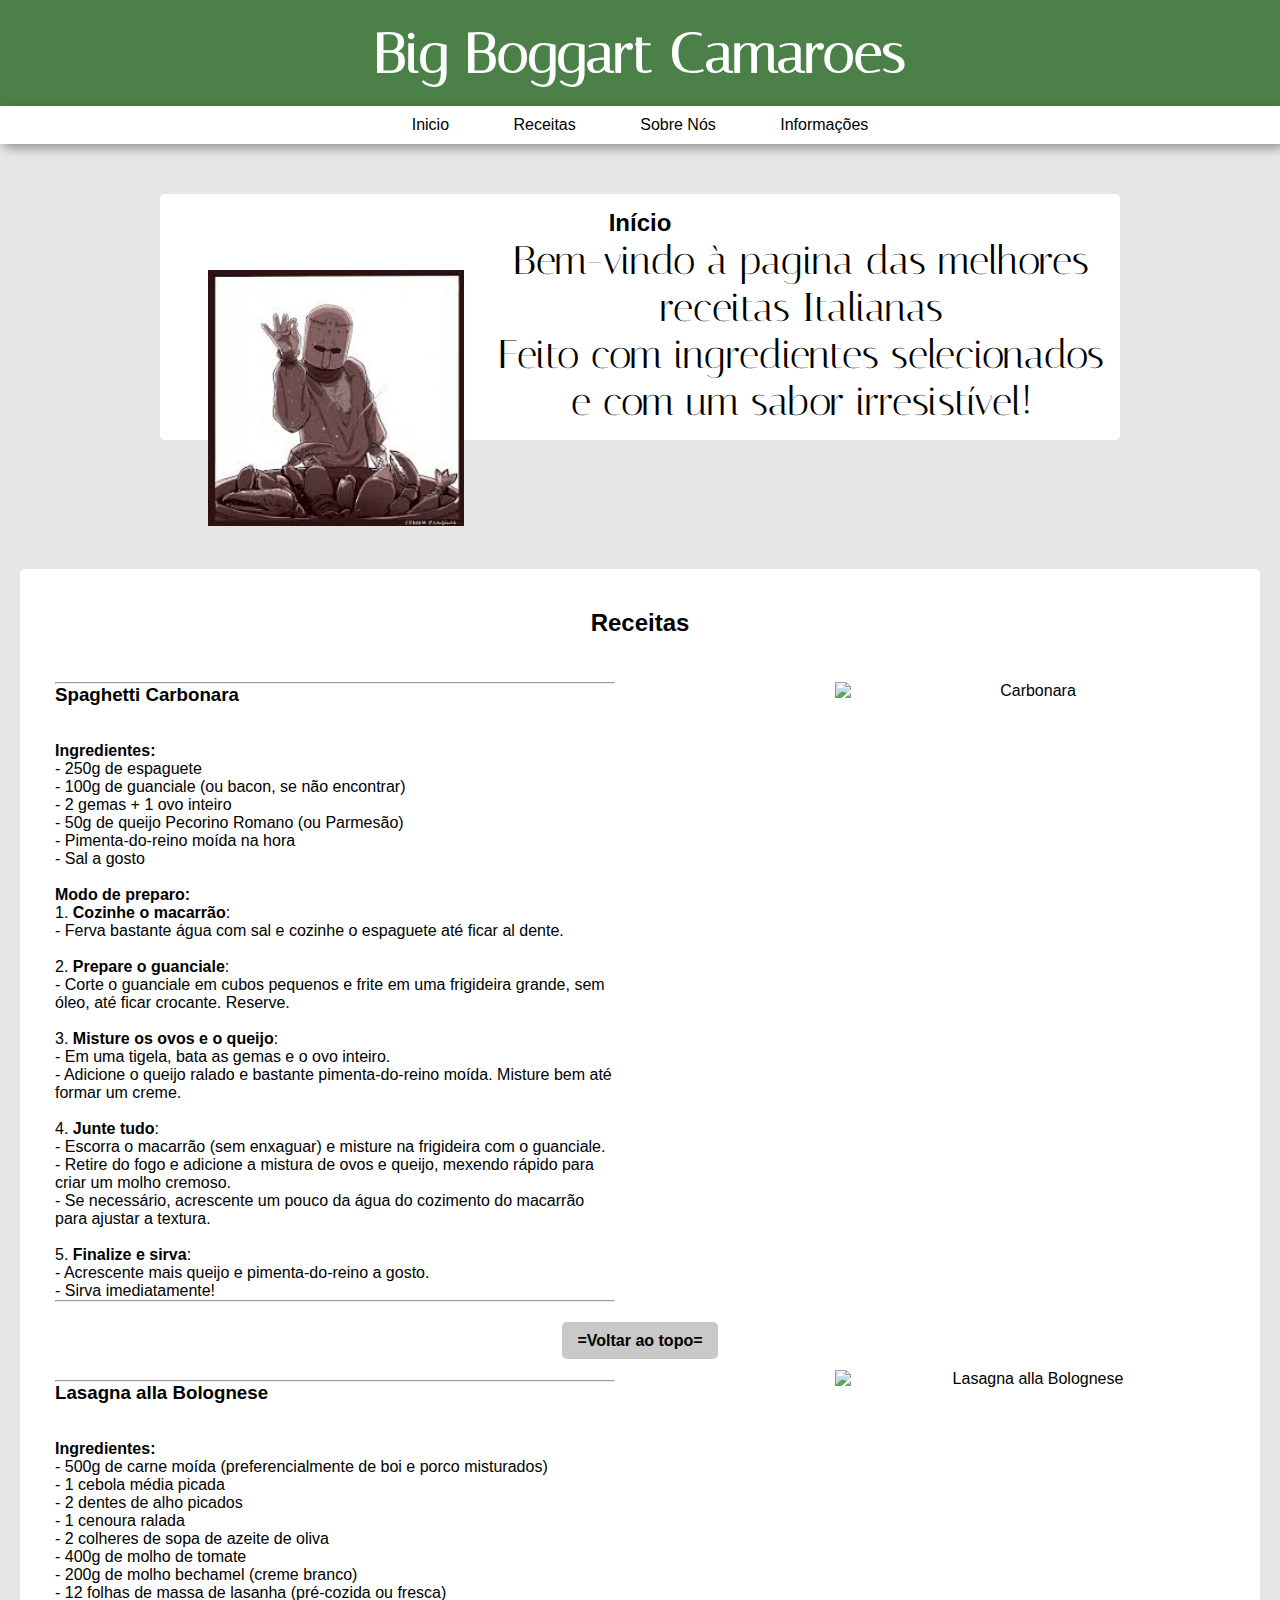
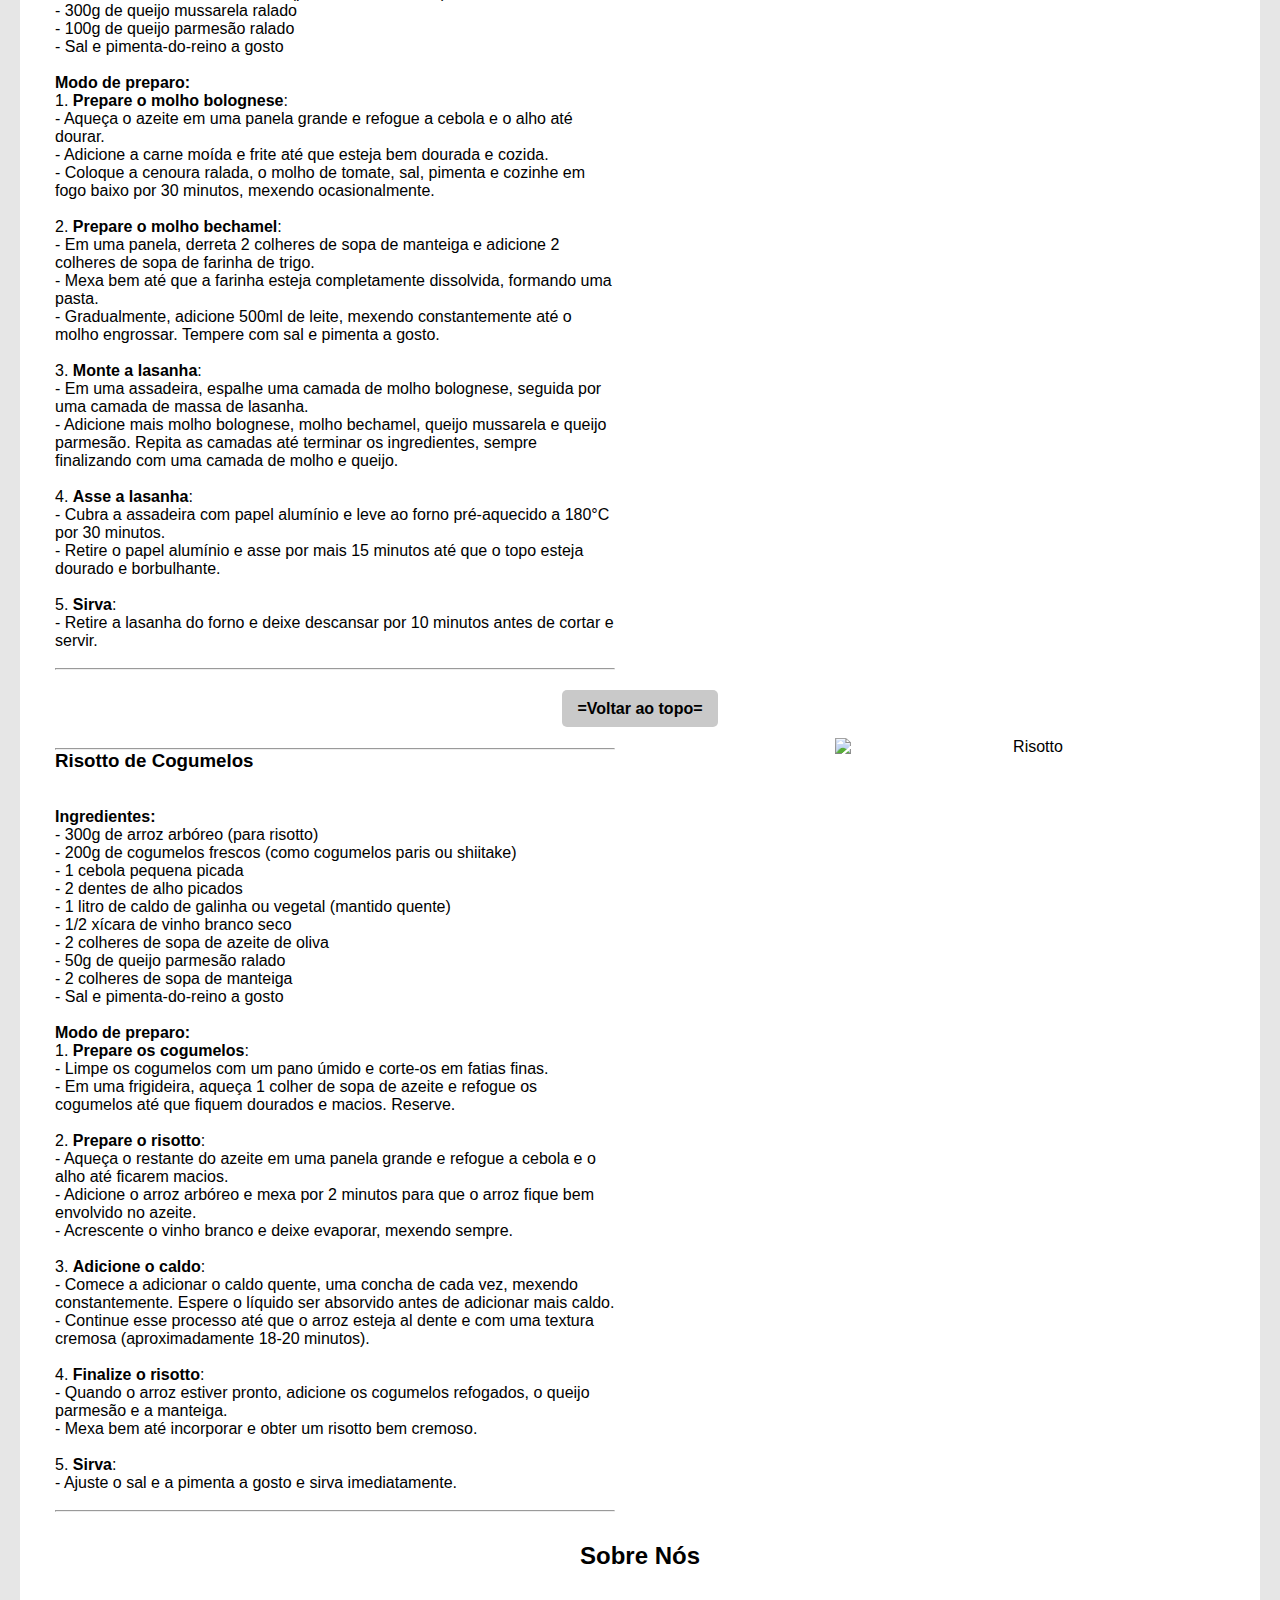
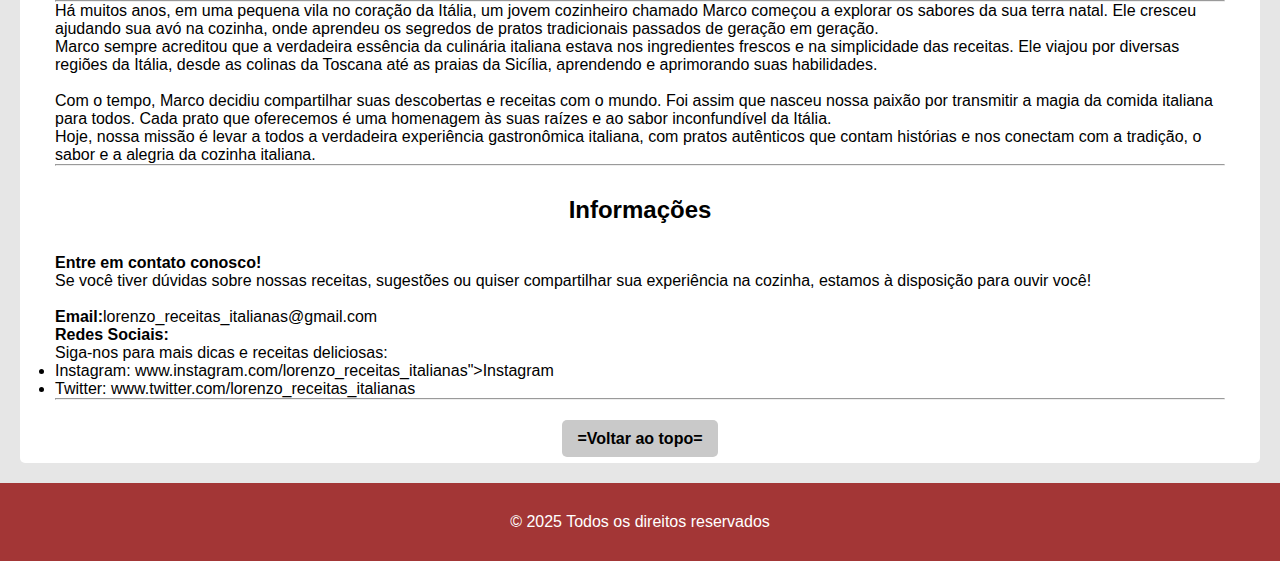
==== Landing_page-culinaria/index.html @ 3caceb98 "mudança de nome" ====
<!DOCTYPE html>
<html lang="pt-br">
  <head>

    <meta charset="UTF-8" />
    <meta http-equiv="X-UA-Compatible" content="IE=edge" />
    <meta name="viewport" content="width=device-width, initial-scale=1.0" />
    <title>Landing page de culinária</title>

    <link href="https://fonts.googleapis.com/css2?family=Italiana&family=Lora:ital,wght@0,400..700;1,400..700&family=Roboto:ital,wght@0,100..900;1,100..900&display=swap" rel="stylesheet">
    <link rel="stylesheet" href="css/estilo.css" />

  </head>

  <body>
    <a id="topo"></a>
    <header>
      <h1> Big Boggart Camaroes</h1>
    </header>

    <nav>

        <a href="#Inicio">Inicio</a>
        <a href="#receitas">Receitas</a>
        <a href="#Sobre_Nós">Sobre Nós</a>
        <a href="#Informacoes">Informações</a>

    </nav>
    
    <main>
      
      <div id="Inicio">
      <section>
        <h2>Início</h2>
        <img src="assets\images.jfif" alt="receita "class="imagem">
        <p class="font-1">Bem-vindo à pagina das melhores receitas Italianas<br>
          Feito com ingredientes selecionados e com um sabor irresistível!<br>
        </section>
        </div>
      <div class="clear"></div>


      <!-- ============================== RECEITAS ==============================-->
      <section id="receitas">
        <section>
          <h2>Receitas</h2>
        </section>
        <div class="clear"></div>

        <img src="assets\spaghetti-carbonara.jpg" alt="Carbonara" class="imagem-receita">
        <section class="texto-receita">
          <article>
            <p><hr>
              <h3><strong>Spaghetti Carbonara</strong></h3><br>
              <br>
              <strong>Ingredientes:</strong><br>
              - 250g de espaguete<br>
              - 100g de guanciale (ou bacon, se não encontrar)<br>
              - 2 gemas + 1 ovo inteiro<br>
              - 50g de queijo Pecorino Romano (ou Parmesão)<br>
              - Pimenta-do-reino moída na hora<br>
              - Sal a gosto<br>
              <br>
              <strong>Modo de preparo:</strong><br>
              1. <strong>Cozinhe o macarrão</strong>:<br>
                - Ferva bastante água com sal e cozinhe o espaguete até ficar al dente.<br>
              <br>
              2. <strong>Prepare o guanciale</strong>:<br>
                - Corte o guanciale em cubos pequenos e frite em uma frigideira grande, sem óleo, até ficar crocante. Reserve.<br>
              <br>
              3. <strong>Misture os ovos e o queijo</strong>:<br>
                - Em uma tigela, bata as gemas e o ovo inteiro.<br>
                - Adicione o queijo ralado e bastante pimenta-do-reino moída. Misture bem até formar um creme.<br>
              <br>
              4. <strong>Junte tudo</strong>:<br>
                - Escorra o macarrão (sem enxaguar) e misture na frigideira com o guanciale.<br>
                - Retire do fogo e adicione a mistura de ovos e queijo, mexendo rápido para criar um molho cremoso.<br>
                - Se necessário, acrescente um pouco da água do cozimento do macarrão para ajustar a textura.<br>
              <br>
              5. <strong>Finalize e sirva</strong>:<br>
                - Acrescente mais queijo e pimenta-do-reino a gosto.<br>
                - Sirva imediatamente!<br>
            </p><hr>
            
          </article>
        </section>
        <a href="#topo" class="btn-voltar">=Voltar ao topo=</a>
        <div class="clear"></div>

        <img src="assets\delicious-pasta-plate.jpg" alt="Lasagna alla Bolognese" class="imagem-receita">
        <section class="texto-receita">
          <article>
            <p><hr>
              <h3><strong>Lasagna alla Bolognese</strong></h3><br>
              <br>
              <strong>Ingredientes:</strong><br>
              - 500g de carne moída (preferencialmente de boi e porco misturados)<br>
              - 1 cebola média picada<br>
              - 2 dentes de alho picados<br>
              - 1 cenoura ralada<br>
              - 2 colheres de sopa de azeite de oliva<br>
              - 400g de molho de tomate<br>
              - 200g de molho bechamel (creme branco)<br>
              - 12 folhas de massa de lasanha (pré-cozida ou fresca)<br>
              - 300g de queijo mussarela ralado<br>
              - 100g de queijo parmesão ralado<br>
              - Sal e pimenta-do-reino a gosto<br>
              <br>
              <strong>Modo de preparo:</strong><br>
              1. <strong>Prepare o molho bolognese</strong>:<br>
                - Aqueça o azeite em uma panela grande e refogue a cebola e o alho até dourar.<br>
                - Adicione a carne moída e frite até que esteja bem dourada e cozida.<br>
                - Coloque a cenoura ralada, o molho de tomate, sal, pimenta e cozinhe em fogo baixo por 30 minutos, mexendo ocasionalmente.<br>
              <br>
              2. <strong>Prepare o molho bechamel</strong>:<br>
                - Em uma panela, derreta 2 colheres de sopa de manteiga e adicione 2 colheres de sopa de farinha de trigo.<br>
                - Mexa bem até que a farinha esteja completamente dissolvida, formando uma pasta.<br>
                - Gradualmente, adicione 500ml de leite, mexendo constantemente até o molho engrossar. Tempere com sal e pimenta a gosto.<br>
              <br>
              3. <strong>Monte a lasanha</strong>:<br>
                - Em uma assadeira, espalhe uma camada de molho bolognese, seguida por uma camada de massa de lasanha.<br>
                - Adicione mais molho bolognese, molho bechamel, queijo mussarela e queijo parmesão. Repita as camadas até terminar os ingredientes, sempre finalizando com uma camada de molho e queijo.<br>
              <br>
              4. <strong>Asse a lasanha</strong>:<br>
                - Cubra a assadeira com papel alumínio e leve ao forno pré-aquecido a 180°C por 30 minutos.<br>
                - Retire o papel alumínio e asse por mais 15 minutos até que o topo esteja dourado e borbulhante.<br>
              <br>
              5. <strong>Sirva</strong>:<br>
                - Retire a lasanha do forno e deixe descansar por 10 minutos antes de cortar e servir.<br>
              <br>
            </p><hr>
          </article>
        </section>
        <a href="#topo" class="btn-voltar">=Voltar ao topo=</a>
        <div class="clear"></div>

        <img src="assets\world-cuisine-with-delicious-food.jpg" alt="Risotto" class="imagem-receita">
        <section class="texto-receita">
          <article>
            <p><hr>
              <h3><strong>Risotto de Cogumelos</strong></h3><br>
              <br>
              <strong>Ingredientes:</strong><br>
              - 300g de arroz arbóreo (para risotto)<br>
              - 200g de cogumelos frescos (como cogumelos paris ou shiitake)<br>
              - 1 cebola pequena picada<br>
              - 2 dentes de alho picados<br>
              - 1 litro de caldo de galinha ou vegetal (mantido quente)<br>
              - 1/2 xícara de vinho branco seco<br>
              - 2 colheres de sopa de azeite de oliva<br>
              - 50g de queijo parmesão ralado<br>
              - 2 colheres de sopa de manteiga<br>
              - Sal e pimenta-do-reino a gosto<br>
              <br>
              <strong>Modo de preparo:</strong><br>
              1. <strong>Prepare os cogumelos</strong>:<br>
                - Limpe os cogumelos com um pano úmido e corte-os em fatias finas.<br>
                - Em uma frigideira, aqueça 1 colher de sopa de azeite e refogue os cogumelos até que fiquem dourados e macios. Reserve.<br>
              <br>
              2. <strong>Prepare o risotto</strong>:<br>
                - Aqueça o restante do azeite em uma panela grande e refogue a cebola e o alho até ficarem macios.<br>
                - Adicione o arroz arbóreo e mexa por 2 minutos para que o arroz fique bem envolvido no azeite.<br>
                - Acrescente o vinho branco e deixe evaporar, mexendo sempre.<br>
              <br>
              3. <strong>Adicione o caldo</strong>:<br>
                - Comece a adicionar o caldo quente, uma concha de cada vez, mexendo constantemente. Espere o líquido ser absorvido antes de adicionar mais caldo.<br>
                - Continue esse processo até que o arroz esteja al dente e com uma textura cremosa (aproximadamente 18-20 minutos).<br>
              <br>
              4. <strong>Finalize o risotto</strong>:<br>
                - Quando o arroz estiver pronto, adicione os cogumelos refogados, o queijo parmesão e a manteiga.<br>
                - Mexa bem até incorporar e obter um risotto bem cremoso.<br>
              <br>
              5. <strong>Sirva</strong>:<br>
                - Ajuste o sal e a pimenta a gosto e sirva imediatamente.<br>
              <br>
            </p><hr>
          </article>
        </section>
        <div class="clear"></div>

      <!-- ============================== SOBRE NÓS ==============================-->
      <h2>Sobre Nós</h2>
      <section id="Sobre_Nós">
        <p><hr>
          Há muitos anos, em uma pequena vila no coração da Itália, um jovem cozinheiro chamado Marco começou a explorar os sabores da sua terra natal.
          Ele cresceu ajudando sua avó na cozinha, onde aprendeu os segredos de pratos tradicionais passados de geração em geração.<br>

          Marco sempre acreditou que a verdadeira essência da culinária italiana estava nos ingredientes frescos e na simplicidade das receitas.
          Ele viajou por diversas regiões da Itália, desde as colinas da Toscana até as praias da Sicília, aprendendo e aprimorando suas habilidades.<br>
          <br>
          Com o tempo, Marco decidiu compartilhar suas descobertas e receitas com o mundo. Foi assim que nasceu nossa paixão por transmitir a
           magia da comida italiana para todos. Cada prato que oferecemos é uma homenagem às suas raízes e ao sabor inconfundível da Itália.<br>
          Hoje, nossa missão é levar a todos a verdadeira experiência gastronômica italiana, com pratos autênticos que contam histórias e nos conectam com a tradição,
           o sabor e a alegria da cozinha italiana. 
          </p>
          <hr>
      </section>
      <div class="clear"></div>

      <!-- ============================== INFORMAÇÕES ==============================-->

      <h2>Informações</h2>
      <section id="Informacoes">
        <p>
          <strong>Entre em contato conosco!</strong><br>
          Se você tiver dúvidas sobre nossas receitas, sugestões ou quiser compartilhar sua experiência na cozinha,
          estamos à disposição para ouvir você!<br>
          <br>
          <strong>Email:</strong>lorenzo_receitas_italianas@gmail.com</a><br>
          <strong>Redes Sociais:</strong><br>
          Siga-nos para mais dicas e receitas deliciosas:<br>
          <ul>
            <li>Instagram: www.instagram.com/lorenzo_receitas_italianas">Instagram</li>
            <li>Twitter: www.twitter.com/lorenzo_receitas_italianas</li>
          </ul>
        </p><hr>
      </section>
      <div class="clear"></div>
      <a href="#topo" class="btn-voltar">=Voltar ao topo=</a>
    </main>

    <footer>
    <p>&copy; 2025 Todos os direitos reservados</p>
  </footer>
</body>
</html>
---- Landing_page-culinaria/css/estilo.css ----
*{
    margin: 0;
    padding: 0;
    box-sizing: border-box;
}

body {
    font-family: Arial, sans-serif;
    margin: 0; padding: 0;
    background-color: #e6e6e6;
}

header {
    background-color: #4b8049;
    color: rgb(255, 255, 255);
    padding: 20px;
    text-align: center;
    font-weight: bold;
}

header h1 {
    font-family: 'Italiana';
    font-size: 3.5em;
}


nav {
    text-align: center;
    background-color: #ffffff;
    color: rgb(0, 0, 0);
    padding: 10px;
    box-shadow: 4px 4px 10px rgba(0, 0, 0, 0.363);
}

nav a {
    color: rgb(0, 0, 0);
    text-decoration: none;
    padding: 10px 20px;
    margin: 0 10px;
    border-radius: 5px;
}

nav a:hover {
    background-color: #d8d8d8;
}

main {
    margin: 20px;
}

section {
    text-align: center;
    background: white;
    padding: 15px;
    margin: 10px 0;
    border-radius: 5px;
}


footer {
    background-color: #a33636;
    color: white;
    text-align: center;
    padding: 30px;
    margin-top: 20px;
}
.font-1{
    font-family: 'Italiana';
    font-size: 2.5em;
}

/* Ajustando as imagens */
.imagem {
    float: left;
    margin: 33px;
    width: 256px;
    height: auto;
}

.container{
    float: right;
    margin: 33px;
    width: 256px;
    height: auto;
}
/*==========================INICIO==========================  */

/* Ajustando o início */
#Inicio {
    text-align: right;
    margin: auto;
    max-width: 1000px;
    padding: 20px;
    border-radius: 10px;
}

/*==========================VOLTAR PRO TOPO==========================  */
.btn-voltar {
    text-align: center;
    margin: 20px auto;
    padding: 10px 15px;
    background-color: #c9c9c9;
    color: rgb(0, 0, 0);
    text-decoration: none;
    border-radius: 5px;
    width: 150px;
    font-weight: bold;
}

.btn-voltar:hover {
    background-color: #aaaaaa;
}

/*==========================RECEITAS==========================  */
.texto-receita{
    text-align: left;
    max-width: 600px;
    padding: 20px;
}

.imagem-receita{
    float: right;
    margin: 20px;
    width: 390px;
    height: auto;
}

/*==========================SOBRE NÓS==========================  */
#Sobre_Nós{
    text-align: left;
    padding: 20px;
    margin: 10px 0;
    border-radius: 5px;
}

/*==========================INFORMAÇÕES==========================  */
#Informacoes {
    text-align: left;
    padding: 20px;
    margin: 10px 0;
    border-radius: 5px;
}

.clear{
    clear: both;
}
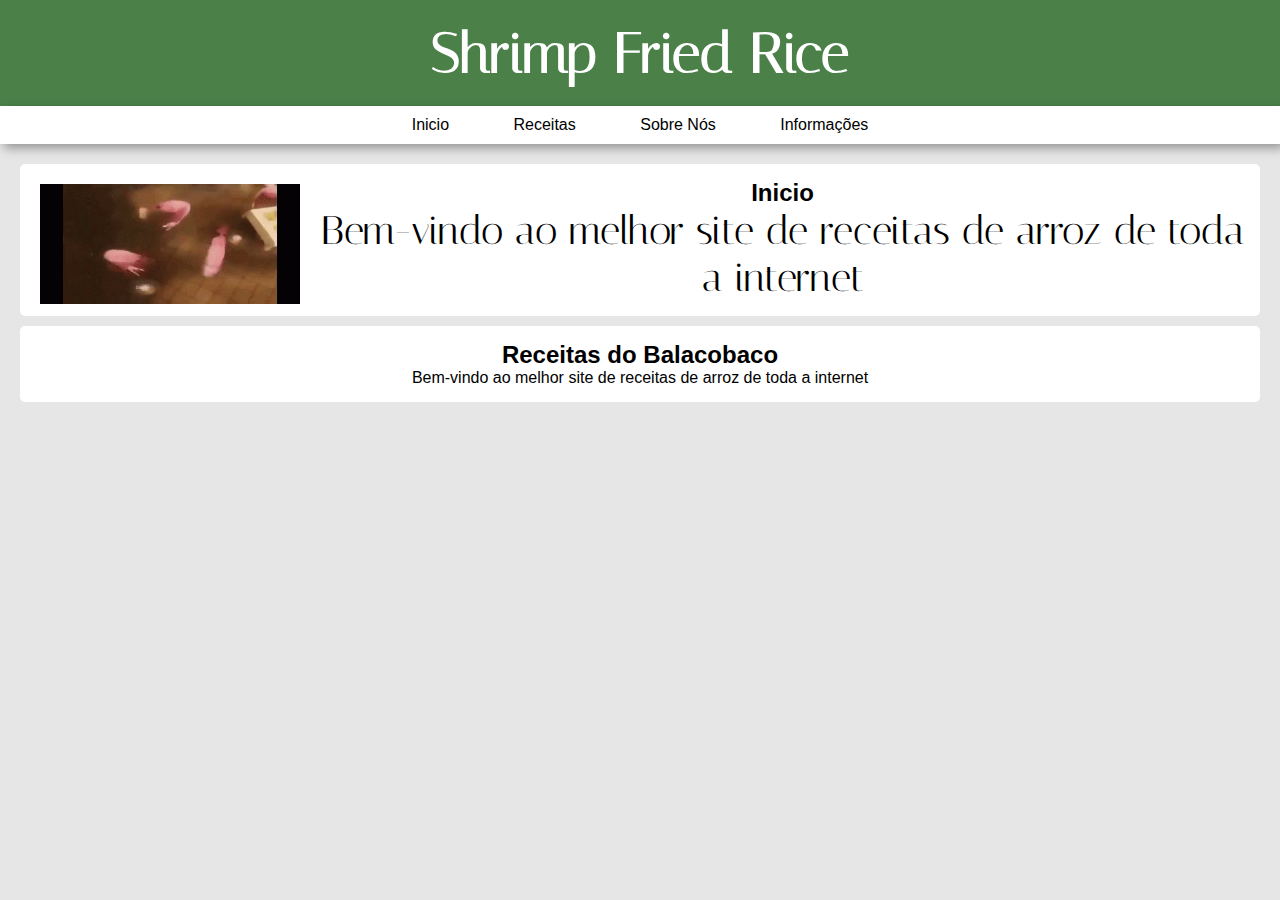
==== commit 1b629984: "arrumar imagem e add mais conteudos" ====
--- a/Landing_page-culinaria/index.html
+++ b/Landing_page-culinaria/index.html
@@ -1,226 +1,50 @@
 <!DOCTYPE html>
 <html lang="pt-br">
   <head>
-
     <meta charset="UTF-8" />
     <meta http-equiv="X-UA-Compatible" content="IE=edge" />
     <meta name="viewport" content="width=device-width, initial-scale=1.0" />
     <title>Landing page de culinária</title>
 
-    <link href="https://fonts.googleapis.com/css2?family=Italiana&family=Lora:ital,wght@0,400..700;1,400..700&family=Roboto:ital,wght@0,100..900;1,100..900&display=swap" rel="stylesheet">
+    <link
+      href="https://fonts.googleapis.com/css2?family=Italiana&family=Lora:ital,wght@0,400..700;1,400..700&family=Roboto:ital,wght@0,100..900;1,100..900&display=swap"
+      rel="stylesheet"
+    />
     <link rel="stylesheet" href="css/estilo.css" />
-
   </head>
 
   <body>
     <a id="topo"></a>
     <header>
-      <h1> Big Boggart Camaroes</h1>
+      <h1>Shrimp Fried Rice</h1>
     </header>
 
     <nav>
+      <a href="#Inicio">Inicio</a>
+      <a href="#receitas">Receitas</a>
+      <a href="#Sobre_Nós">Sobre Nós</a>
+      <a href="#Informacoes">Informações</a>
+    </nav>
 
-        <a href="#Inicio">Inicio</a>
-        <a href="#receitas">Receitas</a>
-        <a href="#Sobre_Nós">Sobre Nós</a>
-        <a href="#Informacoes">Informações</a>
+    <main>
+      <div>
+        <img src="assets\shrimp-beer.gif"alt="receita "class="imagem-left"/>
+        <section id="inicio">
+          <h2>Inicio</h2>
 
-    </nav>
-    
-    <main>
-      
-      <div id="Inicio">
-      <section>
-        <h2>Início</h2>
-        <img src="assets\images.jfif" alt="receita "class="imagem">
-        <p class="font-1">Bem-vindo à pagina das melhores receitas Italianas<br>
-          Feito com ingredientes selecionados e com um sabor irresistível!<br>
-        </section>
-        </div>
-      <div class="clear"></div>
+          <p class="font-1">
+            Bem-vindo ao melhor site de receitas de arroz de toda a internet
+          </p>
 
-
-      <!-- ============================== RECEITAS ==============================-->
-      <section id="receitas">
-        <section>
-          <h2>Receitas</h2>
         </section>
         <div class="clear"></div>
+      </div>
 
-        <img src="assets\spaghetti-carbonara.jpg" alt="Carbonara" class="imagem-receita">
-        <section class="texto-receita">
-          <article>
-            <p><hr>
-              <h3><strong>Spaghetti Carbonara</strong></h3><br>
-              <br>
-              <strong>Ingredientes:</strong><br>
-              - 250g de espaguete<br>
-              - 100g de guanciale (ou bacon, se não encontrar)<br>
-              - 2 gemas + 1 ovo inteiro<br>
-              - 50g de queijo Pecorino Romano (ou Parmesão)<br>
-              - Pimenta-do-reino moída na hora<br>
-              - Sal a gosto<br>
-              <br>
-              <strong>Modo de preparo:</strong><br>
-              1. <strong>Cozinhe o macarrão</strong>:<br>
-                - Ferva bastante água com sal e cozinhe o espaguete até ficar al dente.<br>
-              <br>
-              2. <strong>Prepare o guanciale</strong>:<br>
-                - Corte o guanciale em cubos pequenos e frite em uma frigideira grande, sem óleo, até ficar crocante. Reserve.<br>
-              <br>
-              3. <strong>Misture os ovos e o queijo</strong>:<br>
-                - Em uma tigela, bata as gemas e o ovo inteiro.<br>
-                - Adicione o queijo ralado e bastante pimenta-do-reino moída. Misture bem até formar um creme.<br>
-              <br>
-              4. <strong>Junte tudo</strong>:<br>
-                - Escorra o macarrão (sem enxaguar) e misture na frigideira com o guanciale.<br>
-                - Retire do fogo e adicione a mistura de ovos e queijo, mexendo rápido para criar um molho cremoso.<br>
-                - Se necessário, acrescente um pouco da água do cozimento do macarrão para ajustar a textura.<br>
-              <br>
-              5. <strong>Finalize e sirva</strong>:<br>
-                - Acrescente mais queijo e pimenta-do-reino a gosto.<br>
-                - Sirva imediatamente!<br>
-            </p><hr>
-            
-          </article>
-        </section>
-        <a href="#topo" class="btn-voltar">=Voltar ao topo=</a>
-        <div class="clear"></div>
-
-        <img src="assets\delicious-pasta-plate.jpg" alt="Lasagna alla Bolognese" class="imagem-receita">
-        <section class="texto-receita">
-          <article>
-            <p><hr>
-              <h3><strong>Lasagna alla Bolognese</strong></h3><br>
-              <br>
-              <strong>Ingredientes:</strong><br>
-              - 500g de carne moída (preferencialmente de boi e porco misturados)<br>
-              - 1 cebola média picada<br>
-              - 2 dentes de alho picados<br>
-              - 1 cenoura ralada<br>
-              - 2 colheres de sopa de azeite de oliva<br>
-              - 400g de molho de tomate<br>
-              - 200g de molho bechamel (creme branco)<br>
-              - 12 folhas de massa de lasanha (pré-cozida ou fresca)<br>
-              - 300g de queijo mussarela ralado<br>
-              - 100g de queijo parmesão ralado<br>
-              - Sal e pimenta-do-reino a gosto<br>
-              <br>
-              <strong>Modo de preparo:</strong><br>
-              1. <strong>Prepare o molho bolognese</strong>:<br>
-                - Aqueça o azeite em uma panela grande e refogue a cebola e o alho até dourar.<br>
-                - Adicione a carne moída e frite até que esteja bem dourada e cozida.<br>
-                - Coloque a cenoura ralada, o molho de tomate, sal, pimenta e cozinhe em fogo baixo por 30 minutos, mexendo ocasionalmente.<br>
-              <br>
-              2. <strong>Prepare o molho bechamel</strong>:<br>
-                - Em uma panela, derreta 2 colheres de sopa de manteiga e adicione 2 colheres de sopa de farinha de trigo.<br>
-                - Mexa bem até que a farinha esteja completamente dissolvida, formando uma pasta.<br>
-                - Gradualmente, adicione 500ml de leite, mexendo constantemente até o molho engrossar. Tempere com sal e pimenta a gosto.<br>
-              <br>
-              3. <strong>Monte a lasanha</strong>:<br>
-                - Em uma assadeira, espalhe uma camada de molho bolognese, seguida por uma camada de massa de lasanha.<br>
-                - Adicione mais molho bolognese, molho bechamel, queijo mussarela e queijo parmesão. Repita as camadas até terminar os ingredientes, sempre finalizando com uma camada de molho e queijo.<br>
-              <br>
-              4. <strong>Asse a lasanha</strong>:<br>
-                - Cubra a assadeira com papel alumínio e leve ao forno pré-aquecido a 180°C por 30 minutos.<br>
-                - Retire o papel alumínio e asse por mais 15 minutos até que o topo esteja dourado e borbulhante.<br>
-              <br>
-              5. <strong>Sirva</strong>:<br>
-                - Retire a lasanha do forno e deixe descansar por 10 minutos antes de cortar e servir.<br>
-              <br>
-            </p><hr>
-          </article>
-        </section>
-        <a href="#topo" class="btn-voltar">=Voltar ao topo=</a>
-        <div class="clear"></div>
-
-        <img src="assets\world-cuisine-with-delicious-food.jpg" alt="Risotto" class="imagem-receita">
-        <section class="texto-receita">
-          <article>
-            <p><hr>
-              <h3><strong>Risotto de Cogumelos</strong></h3><br>
-              <br>
-              <strong>Ingredientes:</strong><br>
-              - 300g de arroz arbóreo (para risotto)<br>
-              - 200g de cogumelos frescos (como cogumelos paris ou shiitake)<br>
-              - 1 cebola pequena picada<br>
-              - 2 dentes de alho picados<br>
-              - 1 litro de caldo de galinha ou vegetal (mantido quente)<br>
-              - 1/2 xícara de vinho branco seco<br>
-              - 2 colheres de sopa de azeite de oliva<br>
-              - 50g de queijo parmesão ralado<br>
-              - 2 colheres de sopa de manteiga<br>
-              - Sal e pimenta-do-reino a gosto<br>
-              <br>
-              <strong>Modo de preparo:</strong><br>
-              1. <strong>Prepare os cogumelos</strong>:<br>
-                - Limpe os cogumelos com um pano úmido e corte-os em fatias finas.<br>
-                - Em uma frigideira, aqueça 1 colher de sopa de azeite e refogue os cogumelos até que fiquem dourados e macios. Reserve.<br>
-              <br>
-              2. <strong>Prepare o risotto</strong>:<br>
-                - Aqueça o restante do azeite em uma panela grande e refogue a cebola e o alho até ficarem macios.<br>
-                - Adicione o arroz arbóreo e mexa por 2 minutos para que o arroz fique bem envolvido no azeite.<br>
-                - Acrescente o vinho branco e deixe evaporar, mexendo sempre.<br>
-              <br>
-              3. <strong>Adicione o caldo</strong>:<br>
-                - Comece a adicionar o caldo quente, uma concha de cada vez, mexendo constantemente. Espere o líquido ser absorvido antes de adicionar mais caldo.<br>
-                - Continue esse processo até que o arroz esteja al dente e com uma textura cremosa (aproximadamente 18-20 minutos).<br>
-              <br>
-              4. <strong>Finalize o risotto</strong>:<br>
-                - Quando o arroz estiver pronto, adicione os cogumelos refogados, o queijo parmesão e a manteiga.<br>
-                - Mexa bem até incorporar e obter um risotto bem cremoso.<br>
-              <br>
-              5. <strong>Sirva</strong>:<br>
-                - Ajuste o sal e a pimenta a gosto e sirva imediatamente.<br>
-              <br>
-            </p><hr>
-          </article>
-        </section>
-        <div class="clear"></div>
-
-      <!-- ============================== SOBRE NÓS ==============================-->
-      <h2>Sobre Nós</h2>
-      <section id="Sobre_Nós">
-        <p><hr>
-          Há muitos anos, em uma pequena vila no coração da Itália, um jovem cozinheiro chamado Marco começou a explorar os sabores da sua terra natal.
-          Ele cresceu ajudando sua avó na cozinha, onde aprendeu os segredos de pratos tradicionais passados de geração em geração.<br>
-
-          Marco sempre acreditou que a verdadeira essência da culinária italiana estava nos ingredientes frescos e na simplicidade das receitas.
-          Ele viajou por diversas regiões da Itália, desde as colinas da Toscana até as praias da Sicília, aprendendo e aprimorando suas habilidades.<br>
-          <br>
-          Com o tempo, Marco decidiu compartilhar suas descobertas e receitas com o mundo. Foi assim que nasceu nossa paixão por transmitir a
-           magia da comida italiana para todos. Cada prato que oferecemos é uma homenagem às suas raízes e ao sabor inconfundível da Itália.<br>
-          Hoje, nossa missão é levar a todos a verdadeira experiência gastronômica italiana, com pratos autênticos que contam histórias e nos conectam com a tradição,
-           o sabor e a alegria da cozinha italiana. 
+      <section>
+        <h2>Receitas  do Balacobaco</h2>
+        <article>
+          <p>
+            Bem-vindo ao melhor site de receitas de arroz de toda a internet
           </p>
-          <hr>
-      </section>
-      <div class="clear"></div>
-
-      <!-- ============================== INFORMAÇÕES ==============================-->
-
-      <h2>Informações</h2>
-      <section id="Informacoes">
-        <p>
-          <strong>Entre em contato conosco!</strong><br>
-          Se você tiver dúvidas sobre nossas receitas, sugestões ou quiser compartilhar sua experiência na cozinha,
-          estamos à disposição para ouvir você!<br>
-          <br>
-          <strong>Email:</strong>lorenzo_receitas_italianas@gmail.com</a><br>
-          <strong>Redes Sociais:</strong><br>
-          Siga-nos para mais dicas e receitas deliciosas:<br>
-          <ul>
-            <li>Instagram: www.instagram.com/lorenzo_receitas_italianas">Instagram</li>
-            <li>Twitter: www.twitter.com/lorenzo_receitas_italianas</li>
-          </ul>
-        </p><hr>
-      </section>
-      <div class="clear"></div>
-      <a href="#topo" class="btn-voltar">=Voltar ao topo=</a>
-    </main>
-
-    <footer>
-    <p>&copy; 2025 Todos os direitos reservados</p>
-  </footer>
-</body>
-</html>+        </article>
+      </section>--- a/Landing_page-culinaria/css/estilo.css
+++ b/Landing_page-culinaria/css/estilo.css
@@ -1,146 +1,104 @@
-*{
-    margin: 0;
-    padding: 0;
-    box-sizing: border-box;
+* {
+  margin: 0;
+  padding: 0;
+  box-sizing: border-box;
 }
 
 body {
-    font-family: Arial, sans-serif;
-    margin: 0; padding: 0;
-    background-color: #e6e6e6;
+  font-family: Arial, sans-serif;
+  margin: 0;
+  padding: 0;
+  background-color: #e6e6e6;
 }
 
 header {
-    background-color: #4b8049;
-    color: rgb(255, 255, 255);
-    padding: 20px;
-    text-align: center;
-    font-weight: bold;
+  background-color: #4b8049;
+  color: rgb(255, 255, 255);
+  padding: 20px;
+  text-align: center;
+  font-weight: bold;
 }
 
 header h1 {
-    font-family: 'Italiana';
-    font-size: 3.5em;
+  font-family: "Italiana";
+  font-size: 3.5em;
+}
+
+nav {
+  text-align: center;
+  background-color: #ffffff;
+  color: rgb(0, 0, 0);
+  padding: 10px;
+  box-shadow: 4px 4px 10px rgba(0, 0, 0, 0.363);
+}
+
+nav a {
+  color: rgb(0, 0, 0);
+  text-decoration: none;
+  padding: 10px 20px;
+  margin: 0 10px;
+  border-radius: 5px;
+}
+
+nav a:hover {
+  background-color: #d8d8d8;
+}
+
+main {
+  margin: 20px;
+}
+
+section {
+  text-align: center;
+  background: white;
+  padding: 15px;
+  margin: 10px 0;
+  border-radius: 5px;
+}
+
+footer {
+  background-color: #a33636;
+  color: white;
+  text-align: center;
+  padding: 30px;
+  margin-top: 20px;
 }
 
 
-nav {
-    text-align: center;
-    background-color: #ffffff;
-    color: rgb(0, 0, 0);
-    padding: 10px;
-    box-shadow: 4px 4px 10px rgba(0, 0, 0, 0.363);
-}
+/*========================== INICIO ==========================  */
 
-nav a {
-    color: rgb(0, 0, 0);
-    text-decoration: none;
-    padding: 10px 20px;
-    margin: 0 10px;
-    border-radius: 5px;
-}
-
-nav a:hover {
-    background-color: #d8d8d8;
-}
-
-main {
-    margin: 20px;
-}
-
-section {
-    text-align: center;
-    background: white;
-    padding: 15px;
-    margin: 10px 0;
-    border-radius: 5px;
-}
-
-
-footer {
-    background-color: #a33636;
-    color: white;
-    text-align: center;
-    padding: 30px;
-    margin-top: 20px;
-}
-.font-1{
-    font-family: 'Italiana';
-    font-size: 2.5em;
-}
-
-/* Ajustando as imagens */
-.imagem {
+.imagem-left {
+    padding: 20px;
     float: left;
-    margin: 33px;
-    width: 256px;
+    margin: 0px;
+    width: 300px;
     height: auto;
 }
 
-.container{
-    float: right;
-    margin: 33px;
-    width: 256px;
-    height: auto;
-}
-/*==========================INICIO==========================  */
-
-/* Ajustando o início */
 #Inicio {
-    text-align: right;
-    margin: auto;
-    max-width: 1000px;
+    margin: 20;
     padding: 20px;
     border-radius: 10px;
 }
 
+.font-1 {
+  font-family: "Italiana";
+  font-size: 2.5em;
+}
+
 /*==========================VOLTAR PRO TOPO==========================  */
 .btn-voltar {
-    text-align: center;
-    margin: 20px auto;
-    padding: 10px 15px;
-    background-color: #c9c9c9;
-    color: rgb(0, 0, 0);
-    text-decoration: none;
-    border-radius: 5px;
-    width: 150px;
-    font-weight: bold;
+  text-align: center;
+  margin: 20px auto;
+  padding: 10px 15px;
+  background-color: #c9c9c9;
+  color: rgb(0, 0, 0);
+  text-decoration: none;
+  border-radius: 5px;
+  width: 150px;
+  font-weight: bold;
 }
 
 .btn-voltar:hover {
-    background-color: #aaaaaa;
+  background-color: #aaaaaa;
 }
-
-/*==========================RECEITAS==========================  */
-.texto-receita{
-    text-align: left;
-    max-width: 600px;
-    padding: 20px;
-}
-
-.imagem-receita{
-    float: right;
-    margin: 20px;
-    width: 390px;
-    height: auto;
-}
-
-/*==========================SOBRE NÓS==========================  */
-#Sobre_Nós{
-    text-align: left;
-    padding: 20px;
-    margin: 10px 0;
-    border-radius: 5px;
-}
-
-/*==========================INFORMAÇÕES==========================  */
-#Informacoes {
-    text-align: left;
-    padding: 20px;
-    margin: 10px 0;
-    border-radius: 5px;
-}
-
-.clear{
-    clear: both;
-}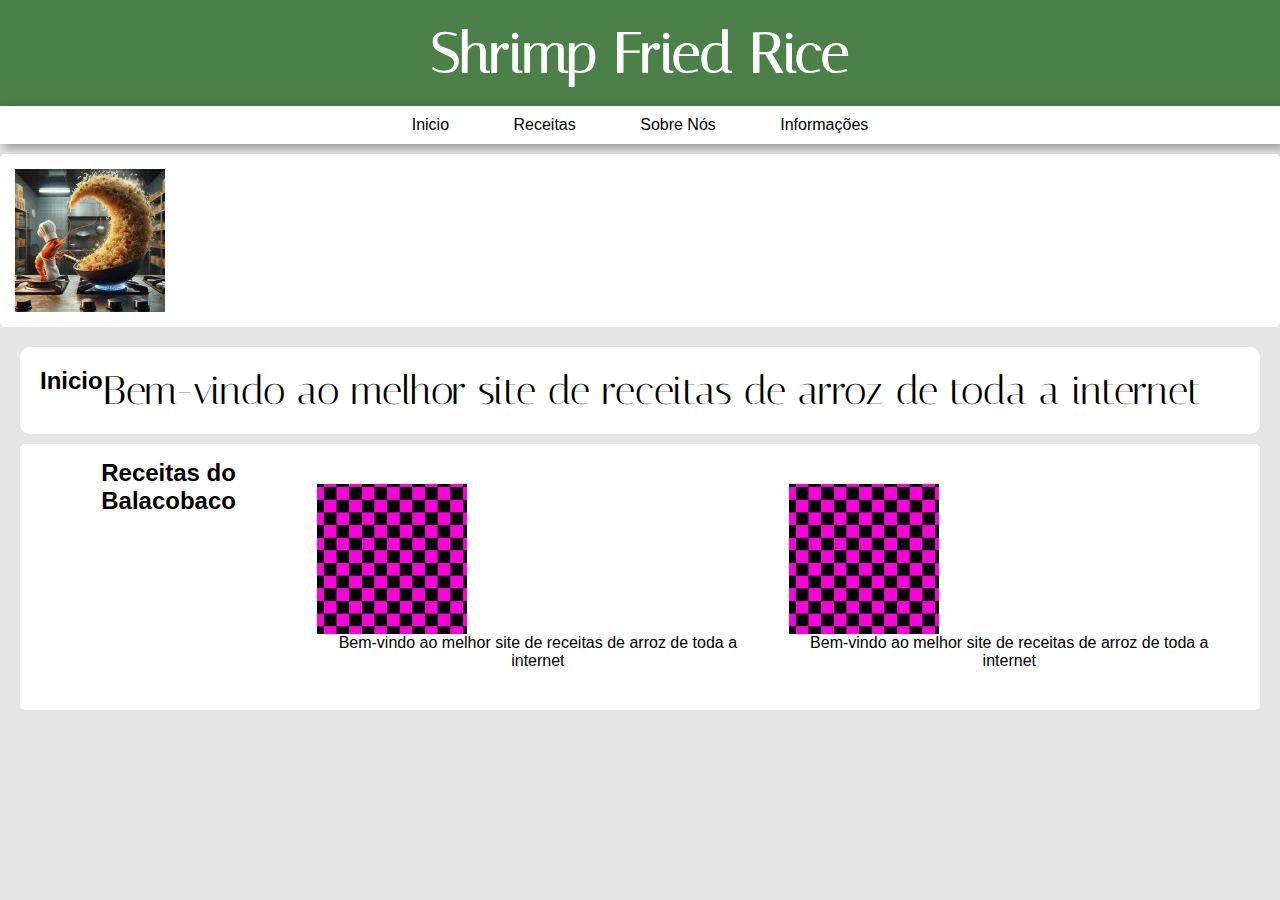
==== commit caba925e: "arrumar article" ====
--- a/Landing_page-culinaria/index.html
+++ b/Landing_page-culinaria/index.html
@@ -26,10 +26,12 @@
       <a href="#Informacoes">Informações</a>
     </nav>
 
+    <section>
+      <img src="assets\images (1).jfif"alt="receita "class="imagem"/>
+
+    </section>
     <main>
-      <div>
-        <img src="assets\shrimp-beer.gif"alt="receita "class="imagem-left"/>
-        <section id="inicio">
+        <section id="Inicio">
           <h2>Inicio</h2>
 
           <p class="font-1">
@@ -37,13 +39,20 @@
           </p>
 
         </section>
-        <div class="clear"></div>
       </div>
 
       <section>
         <h2>Receitas  do Balacobaco</h2>
         <article>
           <p>
+            <img src="assets\Missing_Textures.jpg"alt="receita "class="imagem-receita"/>
+            Bem-vindo ao melhor site de receitas de arroz de toda a internet
+          </p>
+        </article>
+        
+        <article>
+          <p>
+            <img src="assets\Missing_Textures.jpg"alt="receita "class="imagem-receita"/>
             Bem-vindo ao melhor site de receitas de arroz de toda a internet
           </p>
         </article>
--- a/Landing_page-culinaria/css/estilo.css
+++ b/Landing_page-culinaria/css/estilo.css
@@ -49,6 +49,15 @@
 }
 
 section {
+  display: flex;
+  text-align: center;
+  background: white;
+  padding: 15px;
+  margin: 10px 0;
+  border-radius: 5px;
+}
+
+article{
   text-align: center;
   background: white;
   padding: 15px;
@@ -67,15 +76,19 @@
 
 /*========================== INICIO ==========================  */
 
-.imagem-left {
-    padding: 20px;
-    float: left;
-    margin: 0px;
-    width: 300px;
-    height: auto;
+.imagem{
+  width: 150px;
+  height: auto;
+}
+
+.imagem-receita{
+  display: flex;
+  width: 150px;
+  height: auto;
 }
 
 #Inicio {
+    text-align: center;
     margin: 20;
     padding: 20px;
     border-radius: 10px;
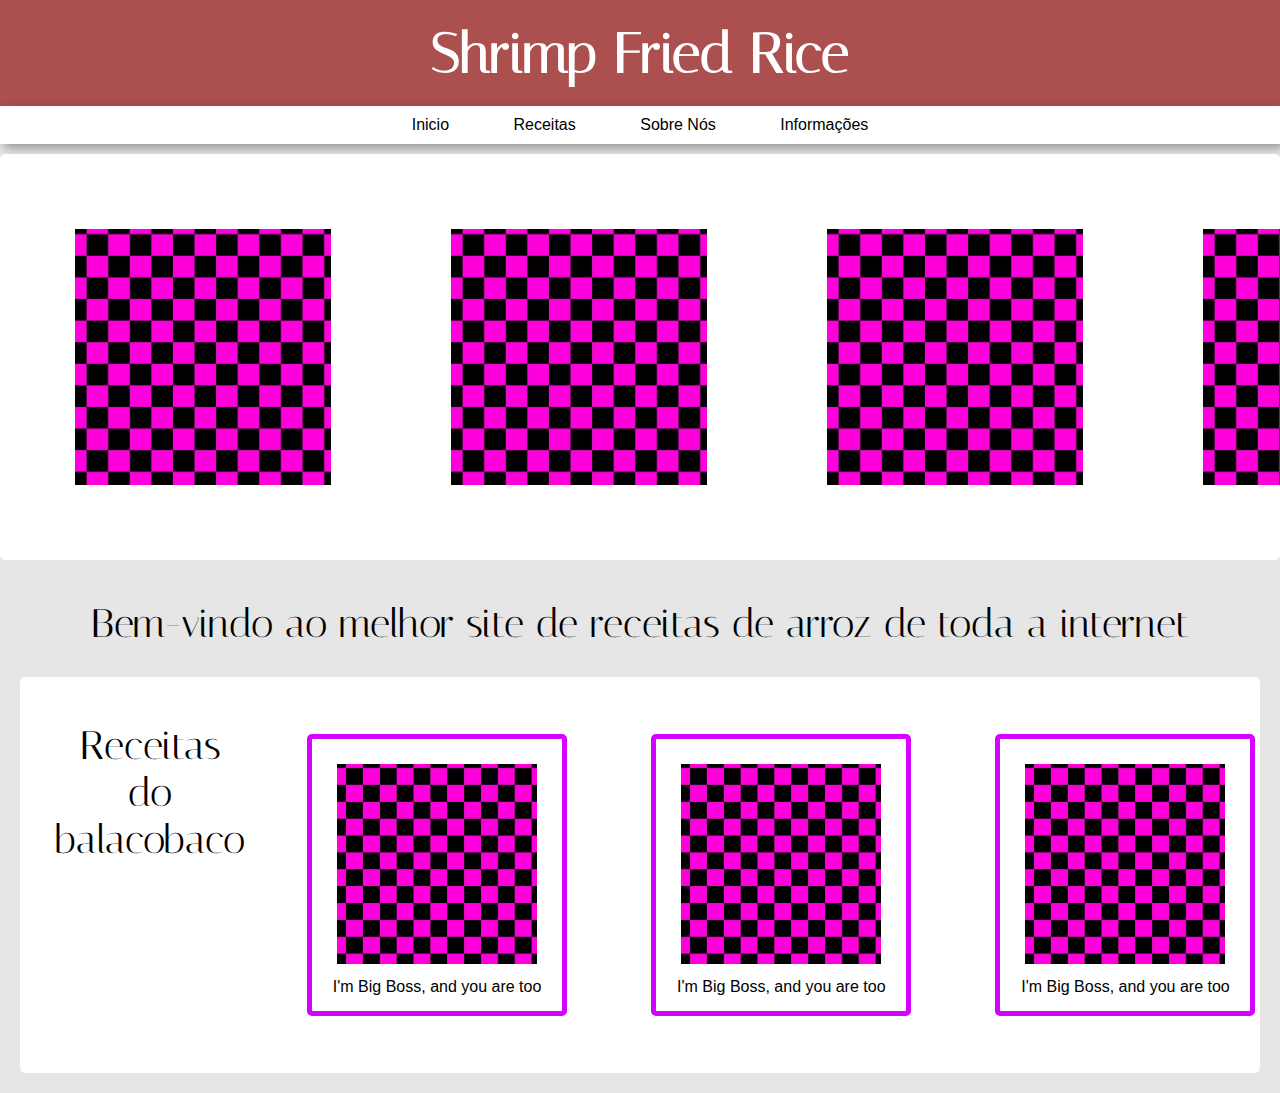
==== commit 93b94eb7: "arrumar tutilos em receitas e as imagens,centralizar elas" ====
--- a/Landing_page-culinaria/index.html
+++ b/Landing_page-culinaria/index.html
@@ -15,6 +15,7 @@
 
   <body>
     <a id="topo"></a>
+
     <header>
       <h1>Shrimp Fried Rice</h1>
     </header>
@@ -27,13 +28,15 @@
     </nav>
 
     <section>
-      <img src="assets\images (1).jfif"alt="receita "class="imagem"/>
+      <img src="assets\Missing_Textures.jpg"alt="receita "class="imagem"/>
+      <img src="assets\Missing_Textures.jpg"alt="receita "class="imagem"/>
+      <img src="assets\Missing_Textures.jpg"alt="receita "class="imagem"/>
+      <img src="assets\Missing_Textures.jpg"alt="receita "class="imagem"/>
+      <img src="assets\Missing_Textures.jpg"alt="receita "class="imagem"/>
 
     </section>
     <main>
-        <section id="Inicio">
-          <h2>Inicio</h2>
-
+        <section class="titulos">
           <p class="font-1">
             Bem-vindo ao melhor site de receitas de arroz de toda a internet
           </p>
@@ -41,19 +44,30 @@
         </section>
       </div>
 
+      
       <section>
-        <h2>Receitas  do Balacobaco</h2>
+        <section class="titulos">
+        <p class="font-1">
+          Receitas do balacobaco
+        </p>
+        </section>
         <article>
+          <img src="assets\Missing_Textures.jpg"alt="receita "class="imagem-receita"/>
           <p>
-            <img src="assets\Missing_Textures.jpg"alt="receita "class="imagem-receita"/>
-            Bem-vindo ao melhor site de receitas de arroz de toda a internet
+            I'm Big Boss, and you are too
           </p>
         </article>
-        
         <article>
+          <img src="assets\Missing_Textures.jpg"alt="receita "class="imagem-receita"/>
           <p>
-            <img src="assets\Missing_Textures.jpg"alt="receita "class="imagem-receita"/>
-            Bem-vindo ao melhor site de receitas de arroz de toda a internet
+            I'm Big Boss, and you are too
+          </p>
+        </article>
+
+        <article>
+          <img src="assets\Missing_Textures.jpg"alt="receita "class="imagem-receita"/>
+          <p>
+            I'm Big Boss, and you are too
           </p>
         </article>
       </section>--- a/Landing_page-culinaria/css/estilo.css
+++ b/Landing_page-culinaria/css/estilo.css
@@ -12,7 +12,7 @@
 }
 
 header {
-  background-color: #4b8049;
+  background-color: #ac4f4f;
   color: rgb(255, 255, 255);
   padding: 20px;
   text-align: center;
@@ -57,13 +57,24 @@
   border-radius: 5px;
 }
 
+section h2{
+  justify-content: center;
+  text-align: center;
+  margin: 20;
+  padding: 20px;
+  border-radius: 10px;
+}
+
 article{
   text-align: center;
   background: white;
   padding: 15px;
-  margin: 10px 0;
+  margin: 42.1px;
+  border: 5px solid #d502ff;
   border-radius: 5px;
+  box-shadow: #000000;
 }
+
 
 footer {
   background-color: #a33636;
@@ -74,25 +85,29 @@
 }
 
 
-/*========================== INICIO ==========================  */
+.titulos {
+  justify-content: center;
+    text-align: center;
+    margin: 20;
+    padding: 20px;
+    border-radius: 10px;
+    background-color: #d502ff00;
+}
 
 .imagem{
-  width: 150px;
+  float: center;
+  margin: 60px;
+  width: 256px;
   height: auto;
 }
 
 .imagem-receita{
-  display: flex;
-  width: 150px;
+  margin: 10px;
+  width: 200px;
   height: auto;
 }
+/*========================== INICIO ==========================  */
 
-#Inicio {
-    text-align: center;
-    margin: 20;
-    padding: 20px;
-    border-radius: 10px;
-}
 
 .font-1 {
   font-family: "Italiana";
@@ -115,3 +130,15 @@
 .btn-voltar:hover {
   background-color: #aaaaaa;
 }
+
+.box-fixo{
+  position: fixed;
+  top: 20px;
+  right: 20px;
+  left: 20px;
+  background-color: #4b8049;;
+  color: #4b8049;
+  padding: 20px 20px;
+  border-radius: 8px;
+  box-shadow: 0 4px 6px rgba(0, 0, 0, 0.1);
+}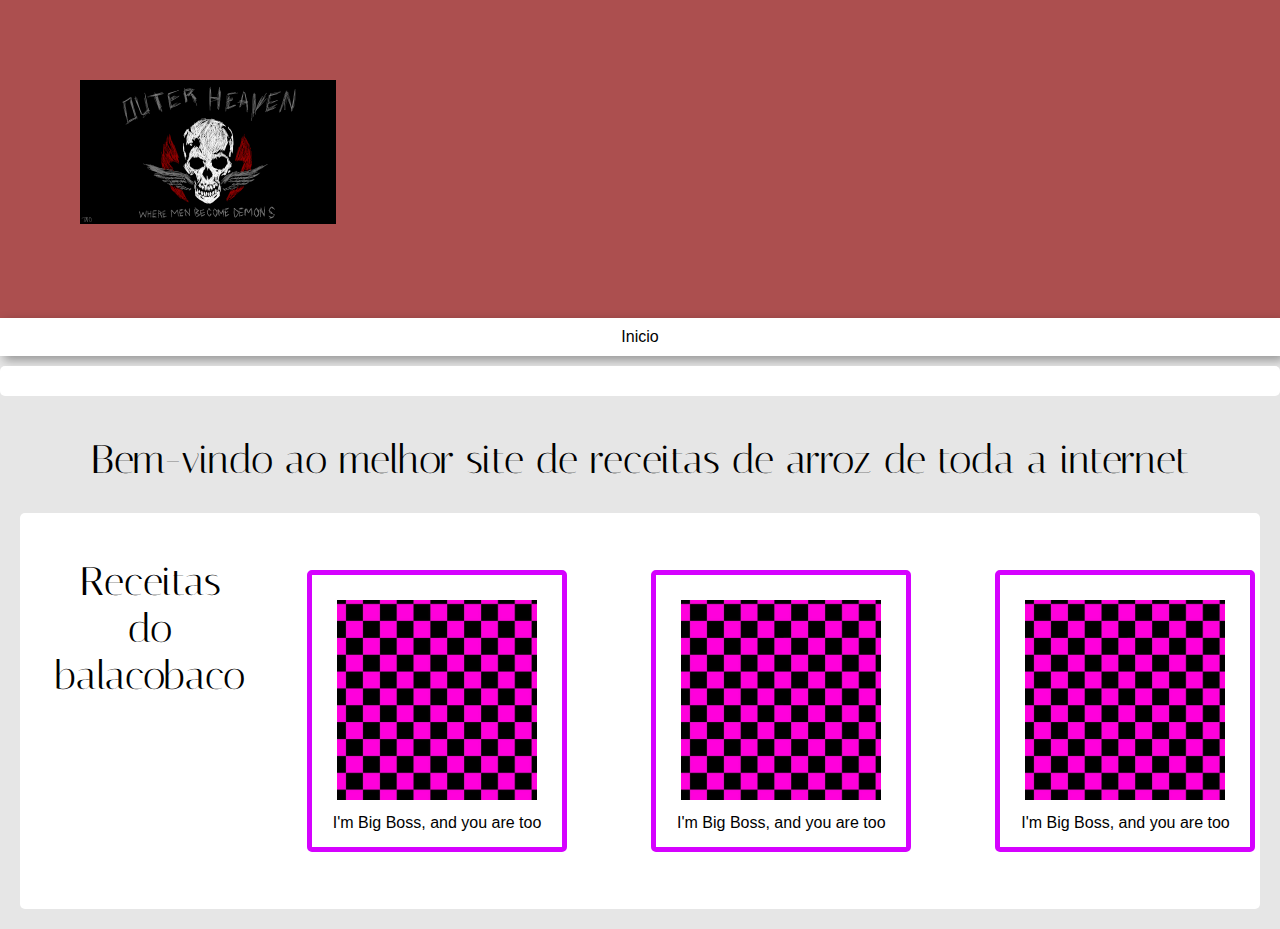
==== commit 1163a767: "arrumar header" ====
--- a/Landing_page-culinaria/index.html
+++ b/Landing_page-culinaria/index.html
@@ -17,22 +17,14 @@
     <a id="topo"></a>
 
     <header>
-      <h1>Shrimp Fried Rice</h1>
+      <h1><img src="assets\d9few8l-b7b9cd0b-5466-4655-92ef-8403f75649d9.png"alt="receita "class="imagem"/><h1>
     </header>
 
     <nav>
       <a href="#Inicio">Inicio</a>
-      <a href="#receitas">Receitas</a>
-      <a href="#Sobre_Nós">Sobre Nós</a>
-      <a href="#Informacoes">Informações</a>
     </nav>
 
     <section>
-      <img src="assets\Missing_Textures.jpg"alt="receita "class="imagem"/>
-      <img src="assets\Missing_Textures.jpg"alt="receita "class="imagem"/>
-      <img src="assets\Missing_Textures.jpg"alt="receita "class="imagem"/>
-      <img src="assets\Missing_Textures.jpg"alt="receita "class="imagem"/>
-      <img src="assets\Missing_Textures.jpg"alt="receita "class="imagem"/>
 
     </section>
     <main>
--- a/Landing_page-culinaria/css/estilo.css
+++ b/Landing_page-culinaria/css/estilo.css
@@ -20,6 +20,8 @@
 }
 
 header h1 {
+  width: 256px;
+  height: auto;
   font-family: "Italiana";
   font-size: 3.5em;
 }
@@ -76,22 +78,15 @@
 }
 
 
-footer {
-  background-color: #a33636;
-  color: white;
-  text-align: center;
-  padding: 30px;
-  margin-top: 20px;
-}
 
 
 .titulos {
   justify-content: center;
-    text-align: center;
-    margin: 20;
-    padding: 20px;
-    border-radius: 10px;
-    background-color: #d502ff00;
+  text-align: center;
+  margin: 20;
+  padding: 20px;
+  border-radius: 10px;
+  background-color: #d502ff00;
 }
 
 .imagem{
@@ -141,4 +136,11 @@
   padding: 20px 20px;
   border-radius: 8px;
   box-shadow: 0 4px 6px rgba(0, 0, 0, 0.1);
+}
+footer {
+  background-color: #a33636;
+  color: white;
+  text-align: center;
+  padding: 30px;
+  margin-top: 20px;
 }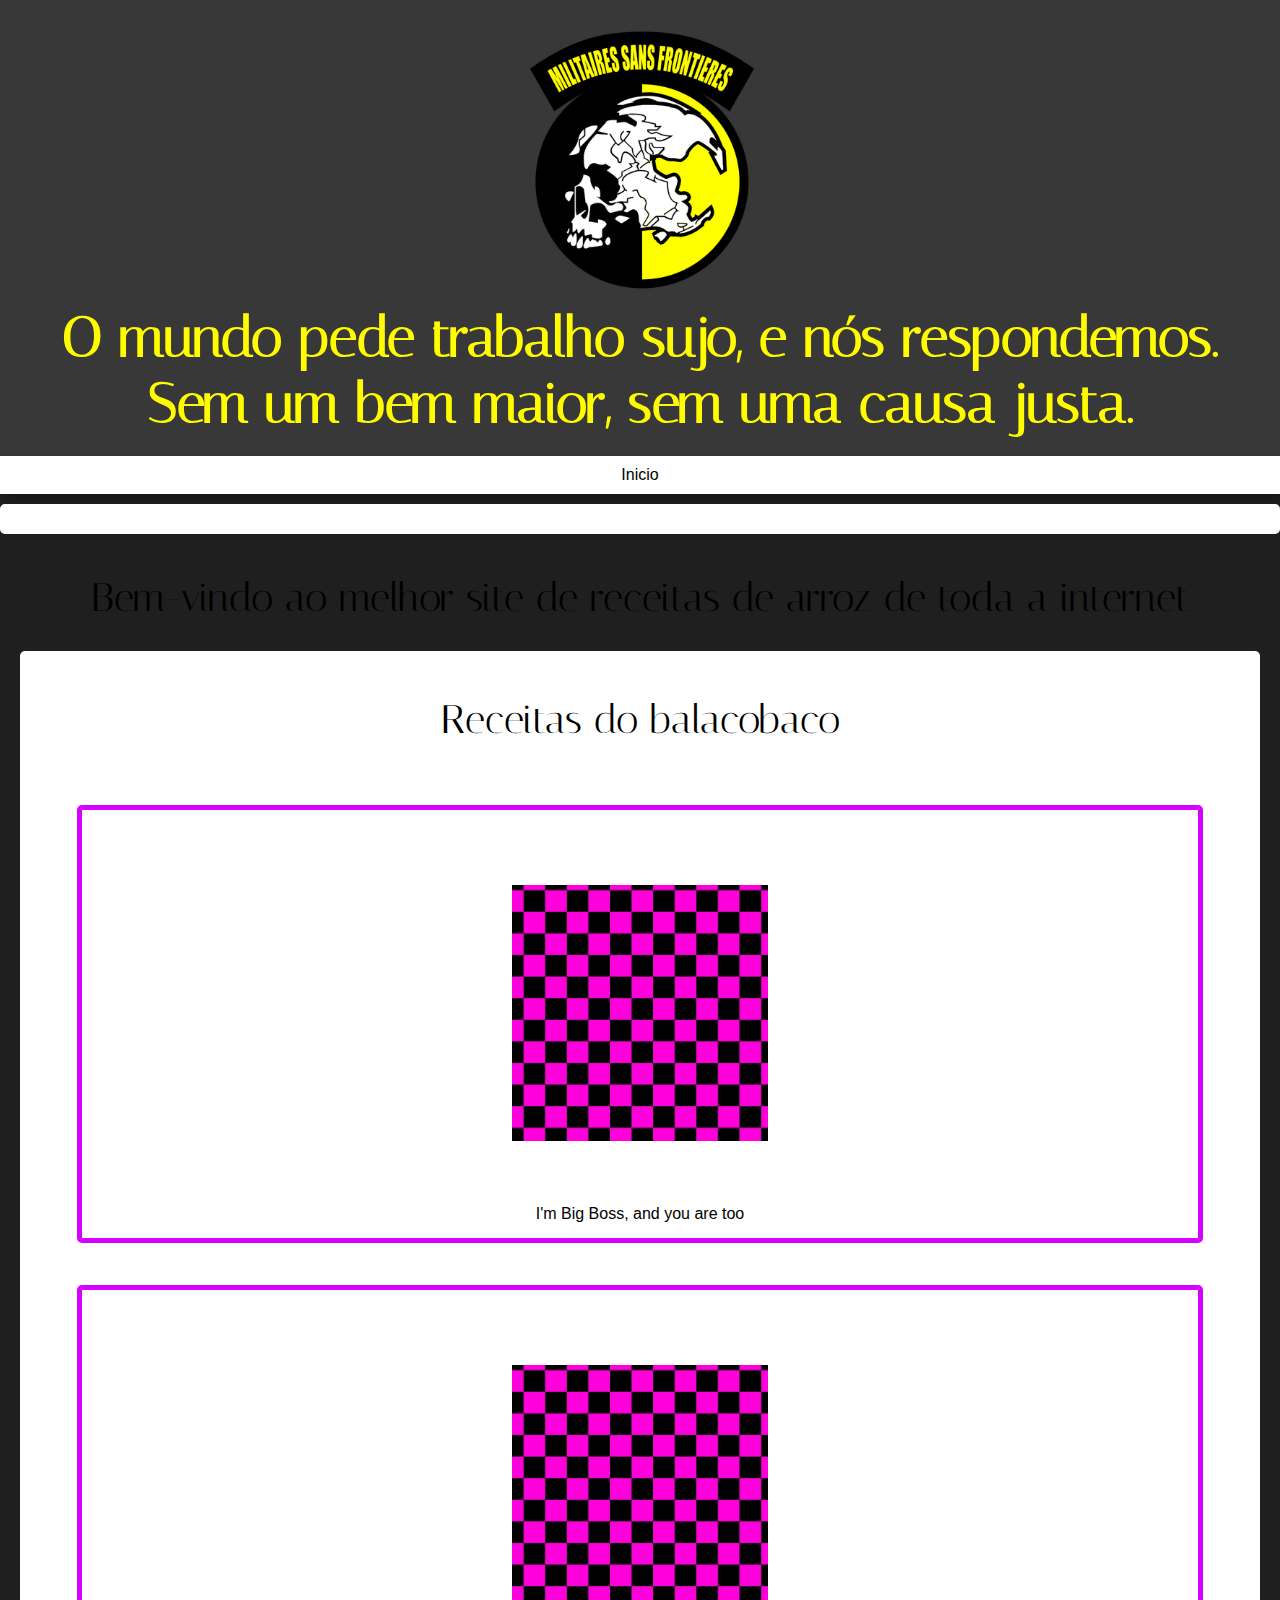
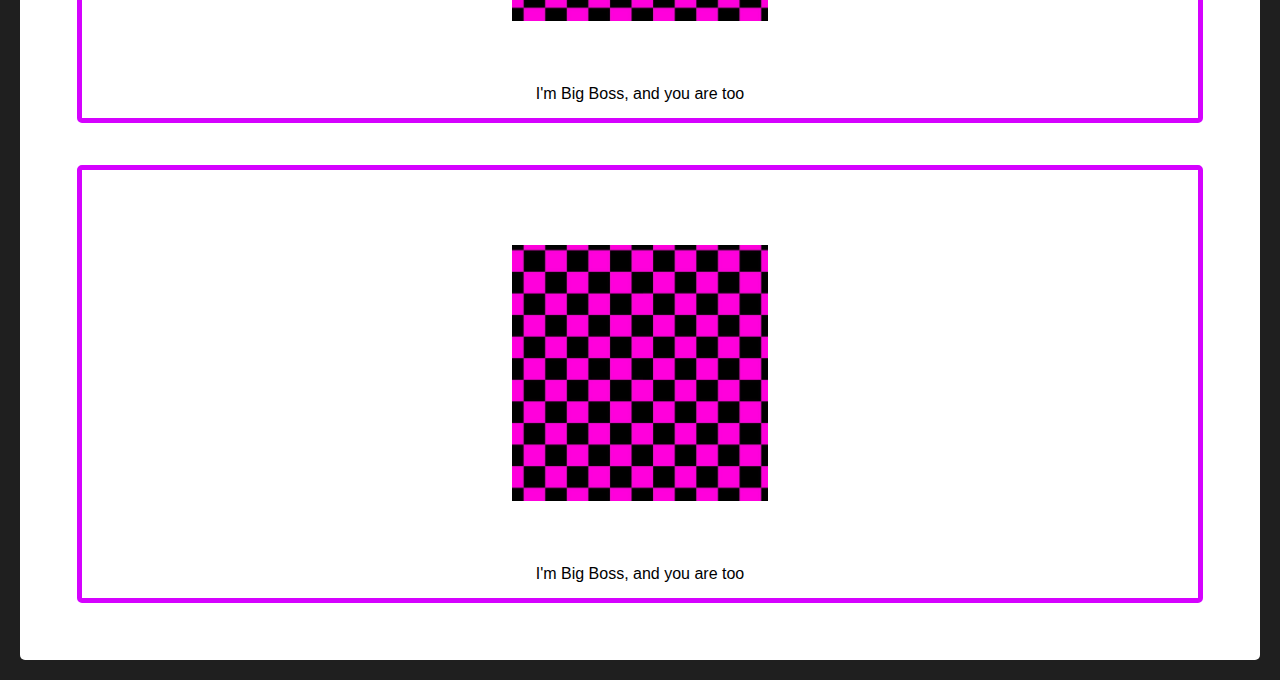
==== commit 0d19c733: "adicionar mais conteudo" ====
--- a/Landing_page-culinaria/index.html
+++ b/Landing_page-culinaria/index.html
@@ -4,7 +4,7 @@
     <meta charset="UTF-8" />
     <meta http-equiv="X-UA-Compatible" content="IE=edge" />
     <meta name="viewport" content="width=device-width, initial-scale=1.0" />
-    <title>Landing page de culinária</title>
+    <title>Landing page</title>
 
     <link
       href="https://fonts.googleapis.com/css2?family=Italiana&family=Lora:ital,wght@0,400..700;1,400..700&family=Roboto:ital,wght@0,100..900;1,100..900&display=swap"
@@ -14,10 +14,9 @@
   </head>
 
   <body>
-    <a id="topo"></a>
-
     <header>
-      <h1><img src="assets\d9few8l-b7b9cd0b-5466-4655-92ef-8403f75649d9.png"alt="receita "class="imagem"/><h1>
+      <img src="assets\Msflogo2.webp"alt="logo"class="imagem-logo"/>
+      <h1>O mundo pede trabalho sujo, e nós respondemos.<br>Sem um bem maior, sem uma causa justa.<h1>
     </header>
 
     <nav>
@@ -44,20 +43,20 @@
         </p>
         </section>
         <article>
-          <img src="assets\Missing_Textures.jpg"alt="receita "class="imagem-receita"/>
+          <img src="assets\Missing_Textures.jpg"alt="receita "class="imagem"/>
           <p>
             I'm Big Boss, and you are too
           </p>
         </article>
         <article>
-          <img src="assets\Missing_Textures.jpg"alt="receita "class="imagem-receita"/>
+          <img src="assets\Missing_Textures.jpg"alt="receita "class="imagem"/>
           <p>
             I'm Big Boss, and you are too
           </p>
         </article>
 
         <article>
-          <img src="assets\Missing_Textures.jpg"alt="receita "class="imagem-receita"/>
+          <img src="assets\Missing_Textures.jpg"alt="receita "class="imagem"/>
           <p>
             I'm Big Boss, and you are too
           </p>
--- a/Landing_page-culinaria/css/estilo.css
+++ b/Landing_page-culinaria/css/estilo.css
@@ -8,20 +8,18 @@
   font-family: Arial, sans-serif;
   margin: 0;
   padding: 0;
-  background-color: #e6e6e6;
+  background-color: #1f1f1f;
 }
 
 header {
-  background-color: #ac4f4f;
-  color: rgb(255, 255, 255);
+  background-color: #383838;
+  color: rgb(255, 251, 0);
   padding: 20px;
   text-align: center;
   font-weight: bold;
 }
 
 header h1 {
-  width: 256px;
-  height: auto;
   font-family: "Italiana";
   font-size: 3.5em;
 }
@@ -51,7 +49,6 @@
 }
 
 section {
-  display: flex;
   text-align: center;
   background: white;
   padding: 15px;
@@ -77,9 +74,6 @@
   box-shadow: #000000;
 }
 
-
-
-
 .titulos {
   justify-content: center;
   text-align: center;
@@ -89,6 +83,13 @@
   background-color: #d502ff00;
 }
 
+.imagem-logo{
+  float: center;
+  margin: 10px;
+  width: 260px;
+  height: auto;
+}
+
 .imagem{
   float: center;
   margin: 60px;
@@ -96,47 +97,12 @@
   height: auto;
 }
 
-.imagem-receita{
-  margin: 10px;
-  width: 200px;
-  height: auto;
-}
-/*========================== INICIO ==========================  */
-
 
 .font-1 {
   font-family: "Italiana";
   font-size: 2.5em;
 }
 
-/*==========================VOLTAR PRO TOPO==========================  */
-.btn-voltar {
-  text-align: center;
-  margin: 20px auto;
-  padding: 10px 15px;
-  background-color: #c9c9c9;
-  color: rgb(0, 0, 0);
-  text-decoration: none;
-  border-radius: 5px;
-  width: 150px;
-  font-weight: bold;
-}
-
-.btn-voltar:hover {
-  background-color: #aaaaaa;
-}
-
-.box-fixo{
-  position: fixed;
-  top: 20px;
-  right: 20px;
-  left: 20px;
-  background-color: #4b8049;;
-  color: #4b8049;
-  padding: 20px 20px;
-  border-radius: 8px;
-  box-shadow: 0 4px 6px rgba(0, 0, 0, 0.1);
-}
 footer {
   background-color: #a33636;
   color: white;
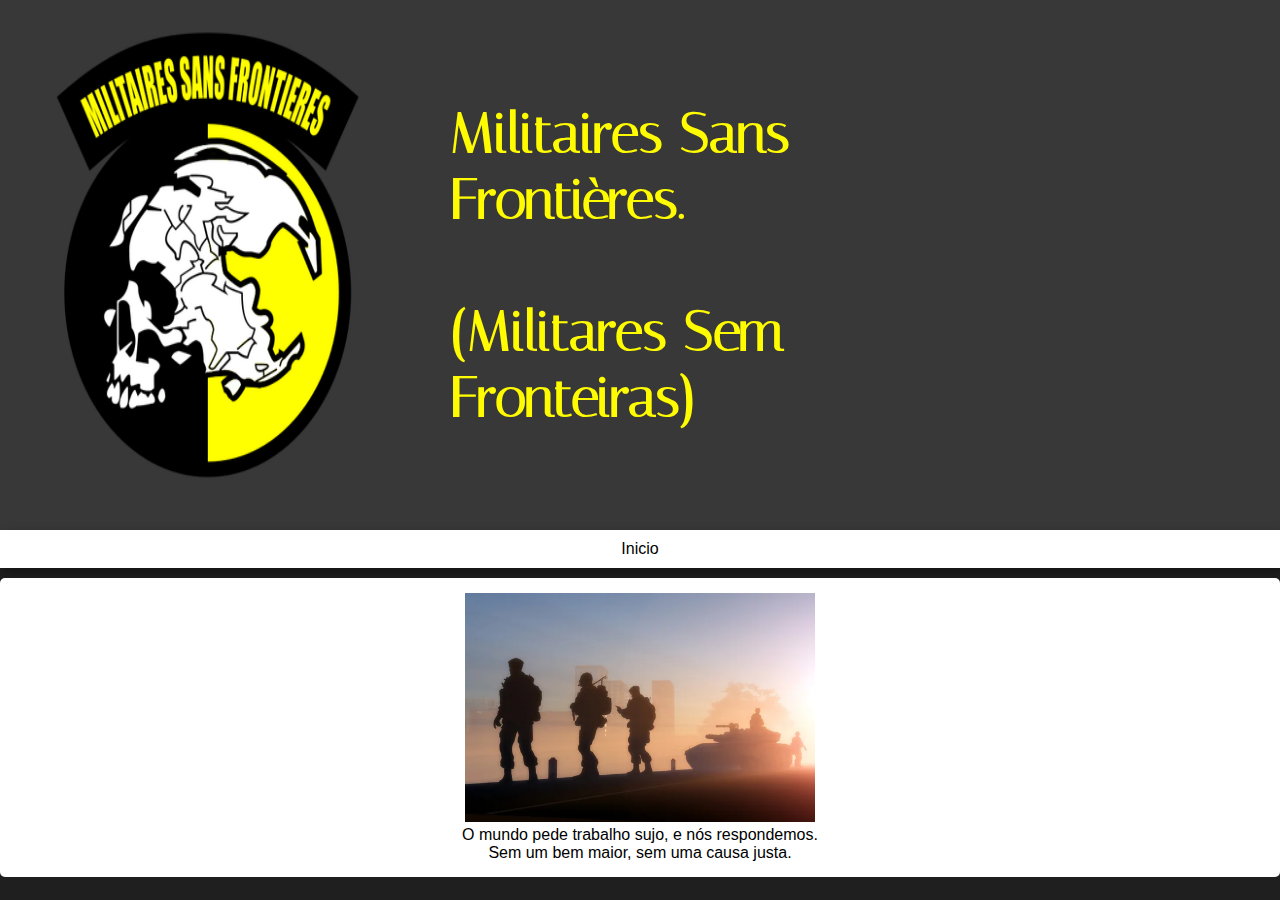
==== commit 1ebc43e8: "aaaaaahhh tentar arrumar a imagem no inicio" ====
--- a/Landing_page-culinaria/index.html
+++ b/Landing_page-culinaria/index.html
@@ -16,7 +16,7 @@
   <body>
     <header>
       <img src="assets\Msflogo2.webp"alt="logo"class="imagem-logo"/>
-      <h1>O mundo pede trabalho sujo, e nós respondemos.<br>Sem um bem maior, sem uma causa justa.<h1>
+      <h1>Militaires Sans Frontières.<br><br>(Militares Sem Fronteiras)<h1>
     </header>
 
     <nav>
@@ -24,41 +24,8 @@
     </nav>
 
     <section>
-
+      <img src="assets\depositphotos_16331195-stock-photo-military.jpg" alt="Logo da Militaires Sans Frontières" class="imagem-fundo"/>
+      <p>O mundo pede trabalho sujo, e nós respondemos.</p>
+      <p><span>Sem um bem maior, sem uma causa justa.</span></p>
     </section>
     <main>
-        <section class="titulos">
-          <p class="font-1">
-            Bem-vindo ao melhor site de receitas de arroz de toda a internet
-          </p>
-
-        </section>
-      </div>
-
-      
-      <section>
-        <section class="titulos">
-        <p class="font-1">
-          Receitas do balacobaco
-        </p>
-        </section>
-        <article>
-          <img src="assets\Missing_Textures.jpg"alt="receita "class="imagem"/>
-          <p>
-            I'm Big Boss, and you are too
-          </p>
-        </article>
-        <article>
-          <img src="assets\Missing_Textures.jpg"alt="receita "class="imagem"/>
-          <p>
-            I'm Big Boss, and you are too
-          </p>
-        </article>
-
-        <article>
-          <img src="assets\Missing_Textures.jpg"alt="receita "class="imagem"/>
-          <p>
-            I'm Big Boss, and you are too
-          </p>
-        </article>
-      </section>--- a/Landing_page-culinaria/css/estilo.css
+++ b/Landing_page-culinaria/css/estilo.css
@@ -12,14 +12,16 @@
 }
 
 header {
+  padding: 30px;
   background-color: #383838;
   color: rgb(255, 251, 0);
-  padding: 20px;
-  text-align: center;
+  display: flex;
+  justify-content: center;
   font-weight: bold;
 }
 
 header h1 {
+  padding: 70px;
   font-family: "Italiana";
   font-size: 3.5em;
 }
@@ -64,49 +66,16 @@
   border-radius: 10px;
 }
 
-article{
-  text-align: center;
-  background: white;
-  padding: 15px;
-  margin: 42.1px;
-  border: 5px solid #d502ff;
-  border-radius: 5px;
-  box-shadow: #000000;
+.imagem-logo{
+  width: 350px;
+  height: auto;
+  margin-bottom: 20px; /* Espaçamento entre o logo e o texto */
 }
 
-.titulos {
-  justify-content: center;
-  text-align: center;
-  margin: 20;
-  padding: 20px;
-  border-radius: 10px;
-  background-color: #d502ff00;
-}
-
-.imagem-logo{
-  float: center;
-  margin: 10px;
-  width: 260px;
+/* Definindo o estilo para o header com imagem de fundo */
+/* Container do header com fundo e posicionamento da imagem */
+.imagem-fundo {
+  width:350px;
   height: auto;
-}
-
-.imagem{
-  float: center;
-  margin: 60px;
-  width: 256px;
-  height: auto;
-}
-
-
-.font-1 {
-  font-family: "Italiana";
-  font-size: 2.5em;
-}
-
-footer {
-  background-color: #a33636;
-  color: white;
-  text-align: center;
-  padding: 30px;
-  margin-top: 20px;
+  background-image: url('assets/depositphotos_16331195-stock-photo-military.jpg');
 }